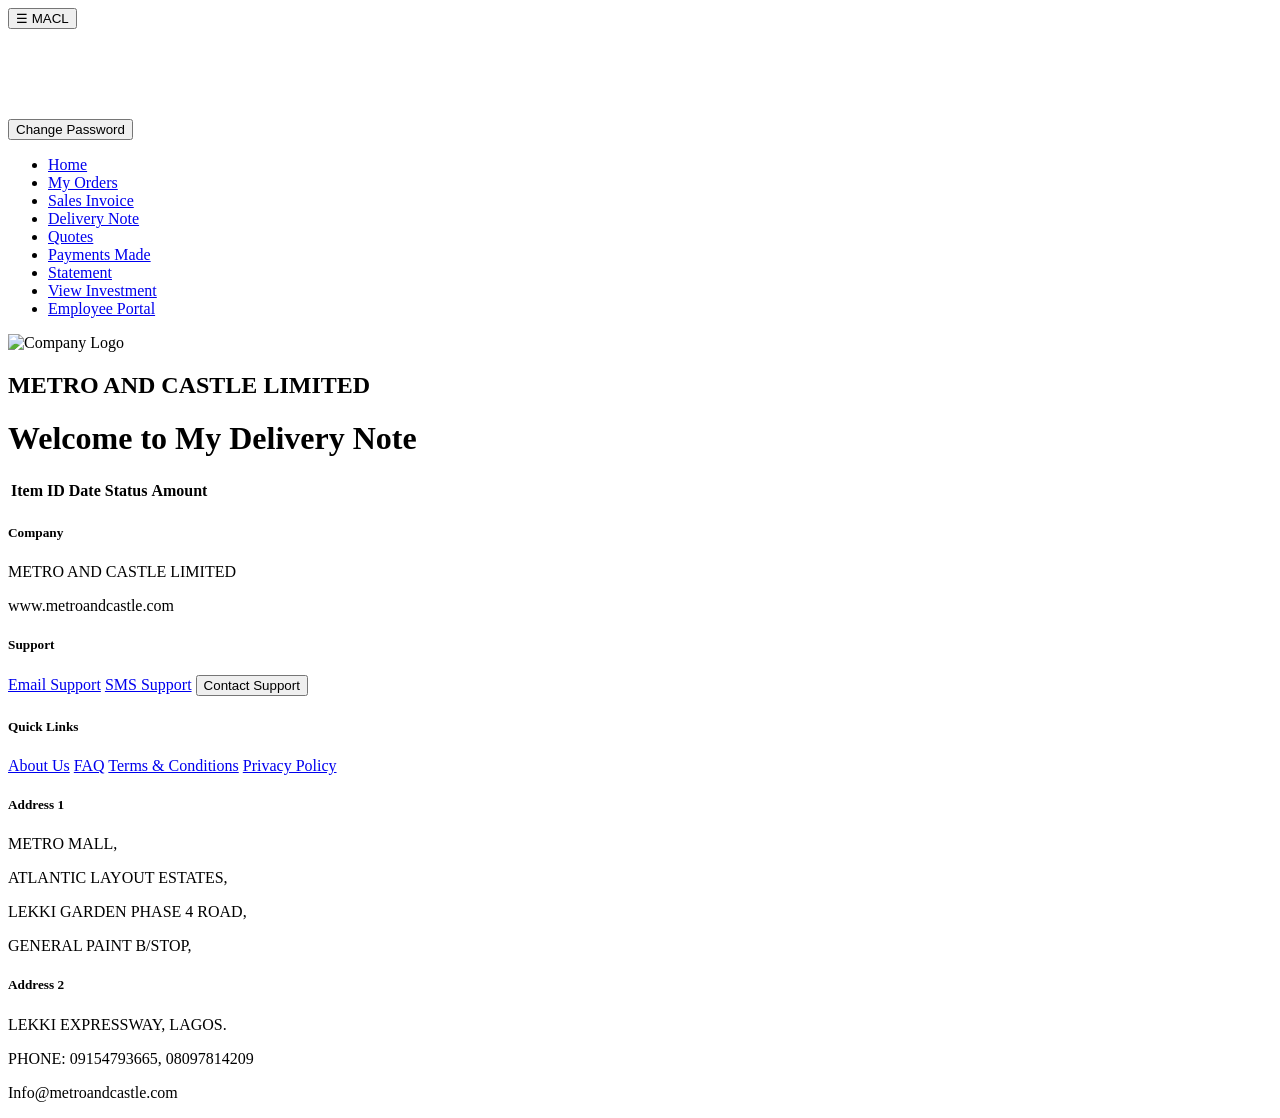
==== customer_portal/www/client_portal/delivery_note/deliveries.html @ c5ba2b26 "feat(customer-portal): enhance portal UI for orders, invoices, deliveries, and statements" ====
<!DOCTYPE html>
<html lang="en">

<head>
    <meta charset="UTF-8">
    <meta name="viewport" content="width=device-width, initial-scale=1.0">
    <title>Customer Portal</title>
    <link rel="stylesheet" href="customers_orders.css">
    <link rel="stylesheet" href="../Sales_invoice/invoice.css">
    <link rel="stylesheet" href="/assets/customer_portal/css/logo_company.css">
</head>

<body>

    <!-- Hamburger Button (always visible, separated) -->
    <button class="hamburger" onclick="toggleSidebar()">☰ MACL</button>

    <!-- Sidebar -->
    <div class="sidebar" id="sidebar">
        <br><br><br><br><br>

        <!-- Profile Info Section -->
        <div class="profile-info" onclick="toggleProfileMenu()">
            <div class="profile-mini" id="abbr"></div>
            <div class="profile-details">
                <div id="customer-name"></div>
                <small id="email"></small>
            </div>
            <!-- Profile Dropdown -->
            <div class="popover-wrapper" id="profileDropdown">
                <div class="popover-body">
                    <button class="change-password action-button" type="button">
                        <span>Change Password</span>
                    </button>
                    <div class="logout-section">
                        <ul>
                            <li class="logout-section" id="login-link" style="display: none;"><a href="/client_portal/access_portal/login">Login</a></li>
                            <li class="logout-section" id="logout-link" style="display: none;"><a href="/client_portal/access_portal/login"
                                    onclick="logoutUser()">Logout</a></li>
                        </ul>
                        </a>
                    </div>
                </div>
            </div>
        </div>

        <!-- Sidebar Menu -->
        <ul>
            <li><a href="/client_portal/menu/home_page">Home</a></li>
            <li><a href="/client_portal/my_orders/orders">My Orders</a></li>
            <li><a href="/client_portal/Sales_invoice/invoices">Sales Invoice</a></li>
            <li><a href="/client_portal/delivery_note/deliveries">Delivery Note</a></li>
            <!-- <li><a href="/client_portal/my_cart/cart">My Cart</a></li> -->
            <li><a href="/client_portal/quotes/quotes">Quotes</a></li>
            <li><a href="/client_portal/quotes/quotes">Payments Made</a></li>
            <li><a href="/client_portal/statement/statement">Statement</a></li>
            <li><a href="https://erp.metrogroupng.com/custom_pages/tranctions/transaction_report">View Investment</a></li>
            <li><a href="/employee-portal">Employee Portal</a></li>
            <!-- <li id="login-link" style="display: none;"><a href="/login#login">Login</a></li> -->
            <!-- <li id="logout-link" style="display: none;"><a href="/login#login" onclick="logoutUser()">Logout</a></li> -->
        </ul>
    </div>

    <!-- Main Content Area -->
    <div class="content" id="content">
                    <!-- Company Header with Logo -->
    <div class="company-header">
        <img src="/assets/customer_portal/images/MACL.jpg" alt="Company Logo" class="company-logo" id="logo">
        <div class="company-info">
            <h2>METRO AND CASTLE LIMITED</h2>
            <!-- <p>METRO MALL, ATLANTIC LAYOUT ESTATES,</p>
            <p>LEKKI GARDEN PHASE 4 ROAD, GENERAL PAINT B/STOP,</p>
            <p>LEKKI EXPRESSWAY, LAGOS.</p>
            <p>PHONE: 09154793665, 08097814209</p>
            <p>Info@metroandcastle.com www.metroandcastle.com</p> -->
     
        </div>
    </div>
        <h1>Welcome to My Delivery Note</h1>
        <table class="cart-table">
            <thead>
                <tr>
                    <th>Item</th>
                    <th>ID</th>
                    <th>Date</th>
                    <th>Status</th>
                    <th>Amount</th>
                </tr>
            </thead>
            <tbody id="invoice-items">
                <!-- Orders will be dynamically loaded here -->
            </tbody>
        </table>

    </div>


    <!-- Footer Section -->
    <div class="footer">
        <!-- Column 1: Company Information -->
        <div class="footer-column">
            <h5>Company</h5>
            <p>METRO AND CASTLE LIMITED</p>
            <p>www.metroandcastle.com</p>
        </div>

        <!-- Column 2: Support Links -->
        <div class="footer-column">
            <h5>Support</h5>
            <a href="mailto:finance@metrogroupng.com">Email Support</a>
            <a href="sms:+2348001234567">SMS Support</a>
            <button class="btn" id="supportBtn">Contact Support</button>
        </div>

        <!-- Column 3: Quick Links -->
        <div class="footer-column">
            <h5>Quick Links</h5>
            <a href="https://www.metroandcastle.com/about/">About Us</a>
            <a href="https://www.metroandcastle.com/faqs/">FAQ</a>
            <a href="http://www.metroandcastle.com">Terms & Conditions</a>
            <a href="https://www.metroandcastle.com/privacy-policy/">Privacy Policy</a>
        </div>

        <!-- Column 4: Address 1 -->
        <div class="footer-column">
            <h5>Address 1</h5>
            <p>METRO MALL,</p>
            <p>ATLANTIC LAYOUT ESTATES,</p>
            <p>LEKKI GARDEN PHASE 4 ROAD,</p>
            <p>GENERAL PAINT B/STOP,</p>
        </div>

        <!-- Column 5: Address 2 -->
        <div class="footer-column">
            <h5>Address 2</h5>
            <p>LEKKI EXPRESSWAY, LAGOS.</p>
            <p>PHONE: 09154793665, 08097814209</p>
            <p>Info@metroandcastle.com</p>
        </div>
    </div>


    <script src="customers_orders.js"></script>
    <script src="deliveries.js"></script>
    <script src="/assets/customer_portal/js/send_email.js"></script>
    <script src="../utils.js"></script>

</body>

</html>
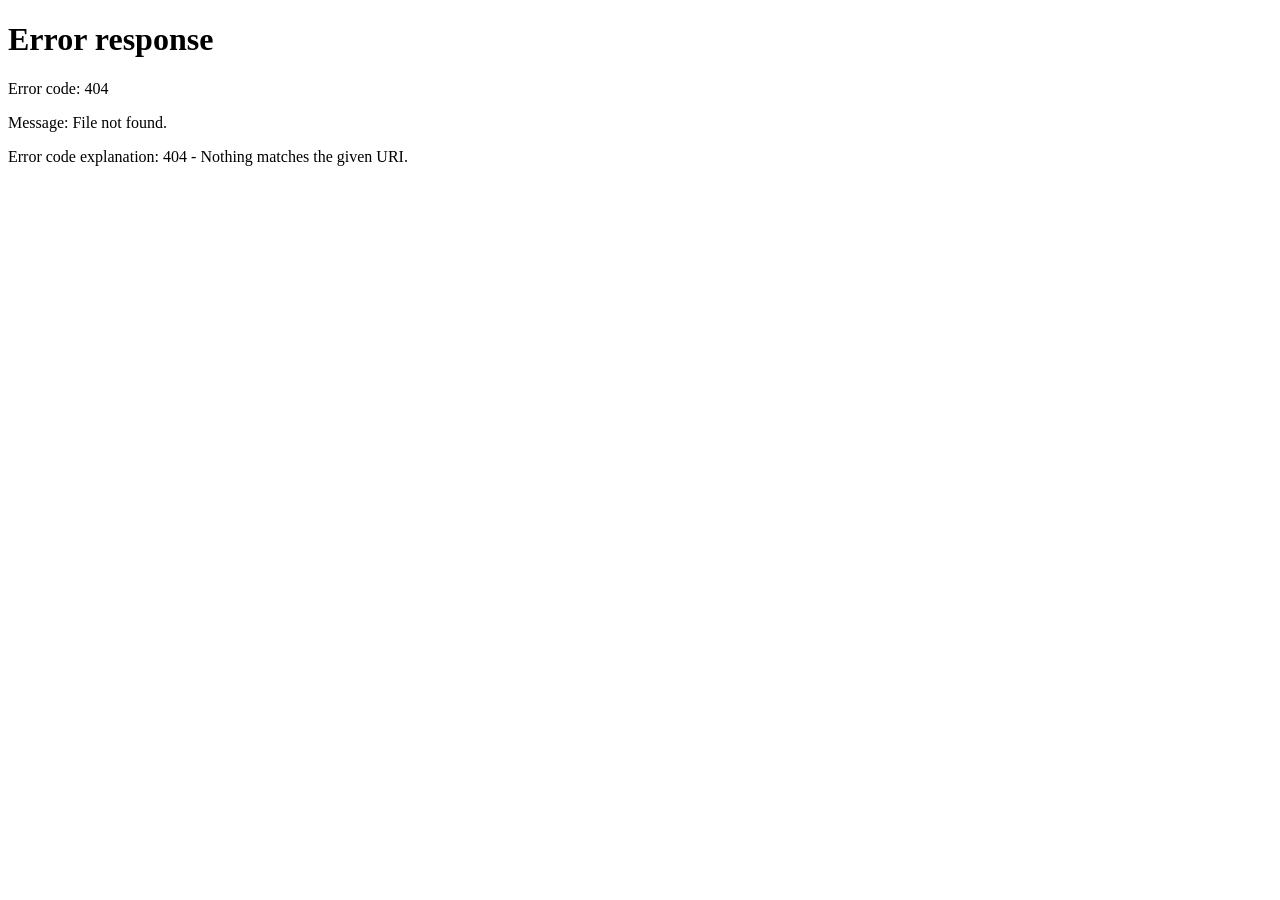
==== commit 4aff9eca: "Update customer portal" ====
--- a/customer_portal/www/client_portal/delivery_note/deliveries.html
+++ b/customer_portal/www/client_portal/delivery_note/deliveries.html
@@ -1,150 +1,14 @@
 <!DOCTYPE html>
 <html lang="en">
-
 <head>
-    <meta charset="UTF-8">
-    <meta name="viewport" content="width=device-width, initial-scale=1.0">
-    <title>Customer Portal</title>
-    <link rel="stylesheet" href="customers_orders.css">
-    <link rel="stylesheet" href="../Sales_invoice/invoice.css">
-    <link rel="stylesheet" href="/assets/customer_portal/css/logo_company.css">
+  <meta charset="UTF-8">
+  <meta http-equiv="refresh" content="0; url=/customer-portal#deliveries">
+  <title>Redirecting to Customer Portal...</title>
+  <script>
+    window.location.replace('/customer-portal#deliveries');
+  </script>
 </head>
-
-<body>
-
-    <!-- Hamburger Button (always visible, separated) -->
-    <button class="hamburger" onclick="toggleSidebar()">☰ MACL</button>
-
-    <!-- Sidebar -->
-    <div class="sidebar" id="sidebar">
-        <br><br><br><br><br>
-
-        <!-- Profile Info Section -->
-        <div class="profile-info" onclick="toggleProfileMenu()">
-            <div class="profile-mini" id="abbr"></div>
-            <div class="profile-details">
-                <div id="customer-name"></div>
-                <small id="email"></small>
-            </div>
-            <!-- Profile Dropdown -->
-            <div class="popover-wrapper" id="profileDropdown">
-                <div class="popover-body">
-                    <button class="change-password action-button" type="button">
-                        <span>Change Password</span>
-                    </button>
-                    <div class="logout-section">
-                        <ul>
-                            <li class="logout-section" id="login-link" style="display: none;"><a href="/client_portal/access_portal/login">Login</a></li>
-                            <li class="logout-section" id="logout-link" style="display: none;"><a href="/client_portal/access_portal/login"
-                                    onclick="logoutUser()">Logout</a></li>
-                        </ul>
-                        </a>
-                    </div>
-                </div>
-            </div>
-        </div>
-
-        <!-- Sidebar Menu -->
-        <ul>
-            <li><a href="/client_portal/menu/home_page">Home</a></li>
-            <li><a href="/client_portal/my_orders/orders">My Orders</a></li>
-            <li><a href="/client_portal/Sales_invoice/invoices">Sales Invoice</a></li>
-            <li><a href="/client_portal/delivery_note/deliveries">Delivery Note</a></li>
-            <!-- <li><a href="/client_portal/my_cart/cart">My Cart</a></li> -->
-            <li><a href="/client_portal/quotes/quotes">Quotes</a></li>
-            <li><a href="/client_portal/quotes/quotes">Payments Made</a></li>
-            <li><a href="/client_portal/statement/statement">Statement</a></li>
-            <li><a href="https://erp.metrogroupng.com/custom_pages/tranctions/transaction_report">View Investment</a></li>
-            <li><a href="/employee-portal">Employee Portal</a></li>
-            <!-- <li id="login-link" style="display: none;"><a href="/login#login">Login</a></li> -->
-            <!-- <li id="logout-link" style="display: none;"><a href="/login#login" onclick="logoutUser()">Logout</a></li> -->
-        </ul>
-    </div>
-
-    <!-- Main Content Area -->
-    <div class="content" id="content">
-                    <!-- Company Header with Logo -->
-    <div class="company-header">
-        <img src="/assets/customer_portal/images/MACL.jpg" alt="Company Logo" class="company-logo" id="logo">
-        <div class="company-info">
-            <h2>METRO AND CASTLE LIMITED</h2>
-            <!-- <p>METRO MALL, ATLANTIC LAYOUT ESTATES,</p>
-            <p>LEKKI GARDEN PHASE 4 ROAD, GENERAL PAINT B/STOP,</p>
-            <p>LEKKI EXPRESSWAY, LAGOS.</p>
-            <p>PHONE: 09154793665, 08097814209</p>
-            <p>Info@metroandcastle.com www.metroandcastle.com</p> -->
-     
-        </div>
-    </div>
-        <h1>Welcome to My Delivery Note</h1>
-        <table class="cart-table">
-            <thead>
-                <tr>
-                    <th>Item</th>
-                    <th>ID</th>
-                    <th>Date</th>
-                    <th>Status</th>
-                    <th>Amount</th>
-                </tr>
-            </thead>
-            <tbody id="invoice-items">
-                <!-- Orders will be dynamically loaded here -->
-            </tbody>
-        </table>
-
-    </div>
-
-
-    <!-- Footer Section -->
-    <div class="footer">
-        <!-- Column 1: Company Information -->
-        <div class="footer-column">
-            <h5>Company</h5>
-            <p>METRO AND CASTLE LIMITED</p>
-            <p>www.metroandcastle.com</p>
-        </div>
-
-        <!-- Column 2: Support Links -->
-        <div class="footer-column">
-            <h5>Support</h5>
-            <a href="mailto:finance@metrogroupng.com">Email Support</a>
-            <a href="sms:+2348001234567">SMS Support</a>
-            <button class="btn" id="supportBtn">Contact Support</button>
-        </div>
-
-        <!-- Column 3: Quick Links -->
-        <div class="footer-column">
-            <h5>Quick Links</h5>
-            <a href="https://www.metroandcastle.com/about/">About Us</a>
-            <a href="https://www.metroandcastle.com/faqs/">FAQ</a>
-            <a href="http://www.metroandcastle.com">Terms & Conditions</a>
-            <a href="https://www.metroandcastle.com/privacy-policy/">Privacy Policy</a>
-        </div>
-
-        <!-- Column 4: Address 1 -->
-        <div class="footer-column">
-            <h5>Address 1</h5>
-            <p>METRO MALL,</p>
-            <p>ATLANTIC LAYOUT ESTATES,</p>
-            <p>LEKKI GARDEN PHASE 4 ROAD,</p>
-            <p>GENERAL PAINT B/STOP,</p>
-        </div>
-
-        <!-- Column 5: Address 2 -->
-        <div class="footer-column">
-            <h5>Address 2</h5>
-            <p>LEKKI EXPRESSWAY, LAGOS.</p>
-            <p>PHONE: 09154793665, 08097814209</p>
-            <p>Info@metroandcastle.com</p>
-        </div>
-    </div>
-
-
-    <script src="customers_orders.js"></script>
-    <script src="deliveries.js"></script>
-    <script src="/assets/customer_portal/js/send_email.js"></script>
-    <script src="../utils.js"></script>
-
+<body style="font-family: sans-serif; display: flex; align-items: center; justify-content: center; height: 100vh; background: #f8fafc; color: #3e4095;">
+  <p>Redirecting to Metro &amp; Castle Subscriber Portal...</p>
 </body>
-
-</html>+</html>
